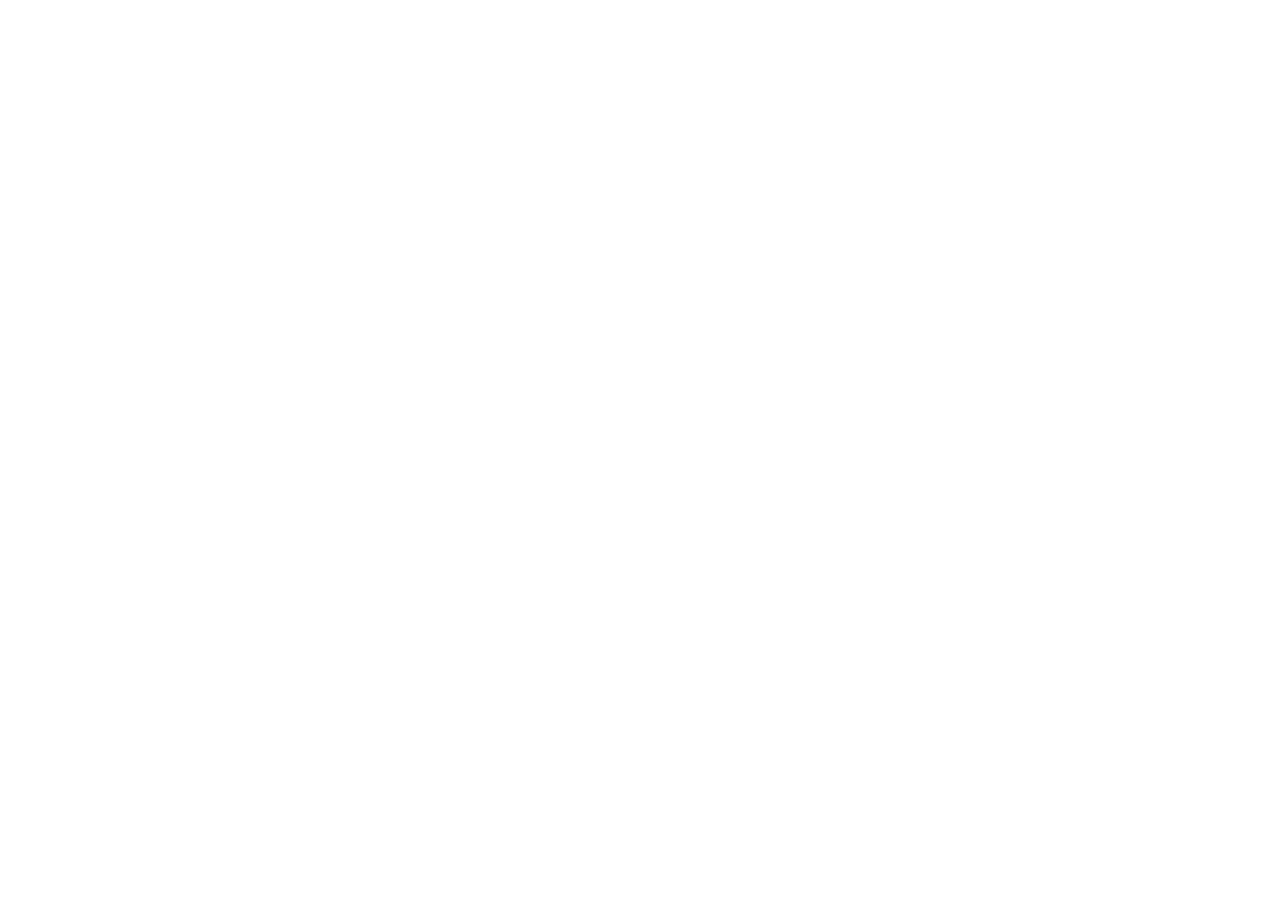
==== index.html @ a8aeac19 "Add boilerplate tweaks to index.html" ====
<!DOCTYPE html>
<html lang="en">
  <head>
    <meta charset="utf-8">
    <meta name="viewport" content="width=device-width, initial-scale=1">
    <link rel="stylesheet" href="https://maxcdn.bootstrapcdn.com/bootstrap/3.3.6/css/bootstrap.min.css" integrity="sha384-1q8mTJOASx8j1Au+a5WDVnPi2lkFfwwEAa8hDDdjZlpLegxhjVME1fgjWPGmkzs7" crossorigin="anonymous">
    <script src="data_generator.js"></script>
    <title>Twittler</title>
  </head>
  <body>
   
   
    <script src="https://maxcdn.bootstrapcdn.com/bootstrap/3.3.6/js/bootstrap.min.js" integrity="sha384-0mSbJDEHialfmuBBQP6A4Qrprq5OVfW37PRR3j5ELqxss1yVqOtnepnHVP9aJ7xS" crossorigin="anonymous"></script>
    <script src="jquery.js"></script>
    <script>

      $(document).ready(function(){
        var $body = $('body');
        $body.html('');

        var index = streams.home.length - 1;
        while(index >= 0){
          var tweet = streams.home[index];
          var $tweet = $('<div></div>');
          $tweet.text('@' + tweet.user + ': ' + tweet.message);
          $tweet.appendTo($body);
          index -= 1;
        }

      });

    </script>
  </body>
</html>
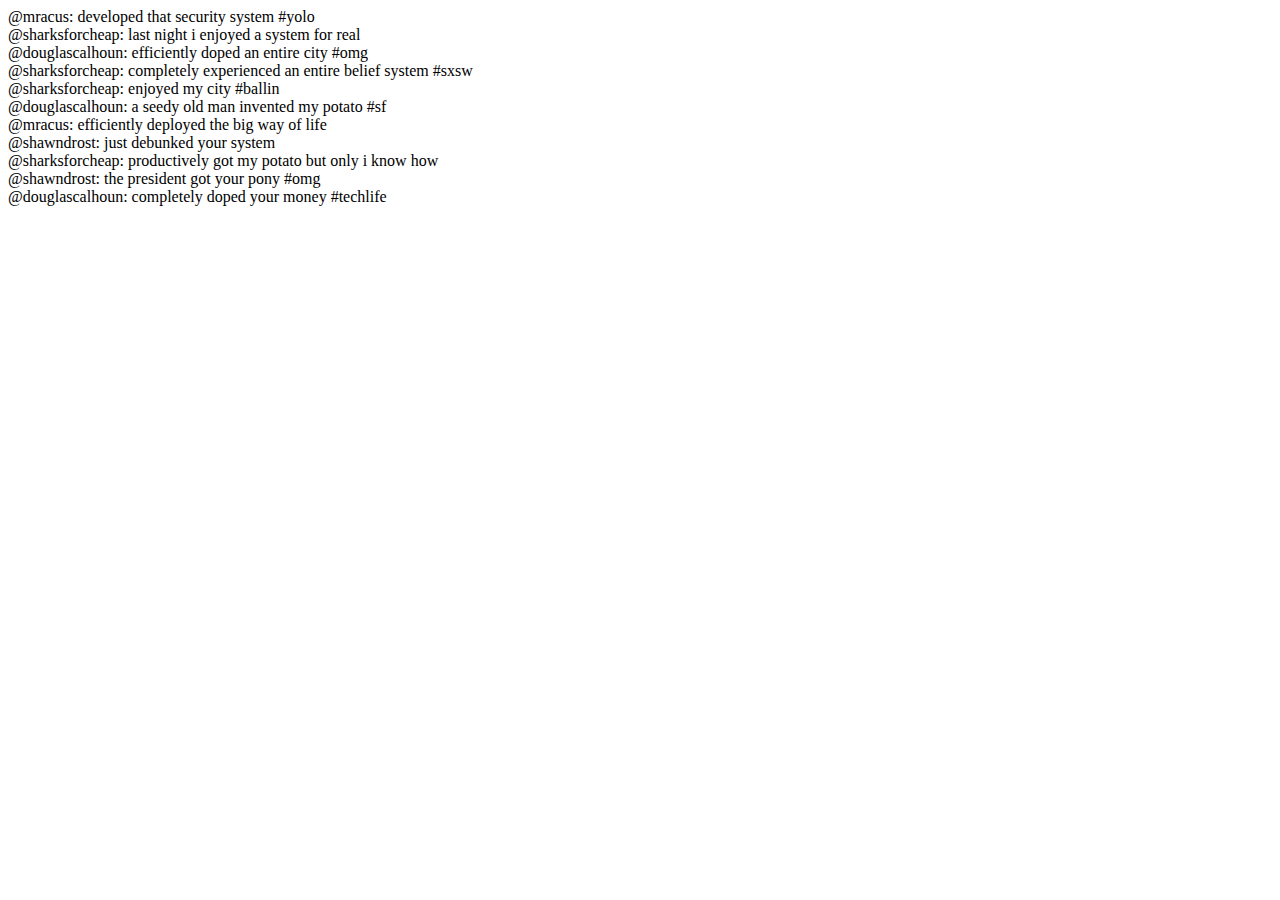
==== commit 96f4c178: "Move javascript out of index.html to separate file" ====
--- a/index.html
+++ b/index.html
@@ -4,31 +4,14 @@
     <meta charset="utf-8">
     <meta name="viewport" content="width=device-width, initial-scale=1">
     <link rel="stylesheet" href="https://maxcdn.bootstrapcdn.com/bootstrap/3.3.6/css/bootstrap.min.css" integrity="sha384-1q8mTJOASx8j1Au+a5WDVnPi2lkFfwwEAa8hDDdjZlpLegxhjVME1fgjWPGmkzs7" crossorigin="anonymous">
-    <script src="data_generator.js"></script>
+    <script src="js/data_generator.js"></script>
     <title>Twittler</title>
   </head>
   <body>
    
    
     <script src="https://maxcdn.bootstrapcdn.com/bootstrap/3.3.6/js/bootstrap.min.js" integrity="sha384-0mSbJDEHialfmuBBQP6A4Qrprq5OVfW37PRR3j5ELqxss1yVqOtnepnHVP9aJ7xS" crossorigin="anonymous"></script>
-    <script src="jquery.js"></script>
-    <script>
-
-      $(document).ready(function(){
-        var $body = $('body');
-        $body.html('');
-
-        var index = streams.home.length - 1;
-        while(index >= 0){
-          var tweet = streams.home[index];
-          var $tweet = $('<div></div>');
-          $tweet.text('@' + tweet.user + ': ' + tweet.message);
-          $tweet.appendTo($body);
-          index -= 1;
-        }
-
-      });
-
-    </script>
+    <script src="js/jquery.js"></script>
+    <script src="js/script.js"></script>
   </body>
 </html>
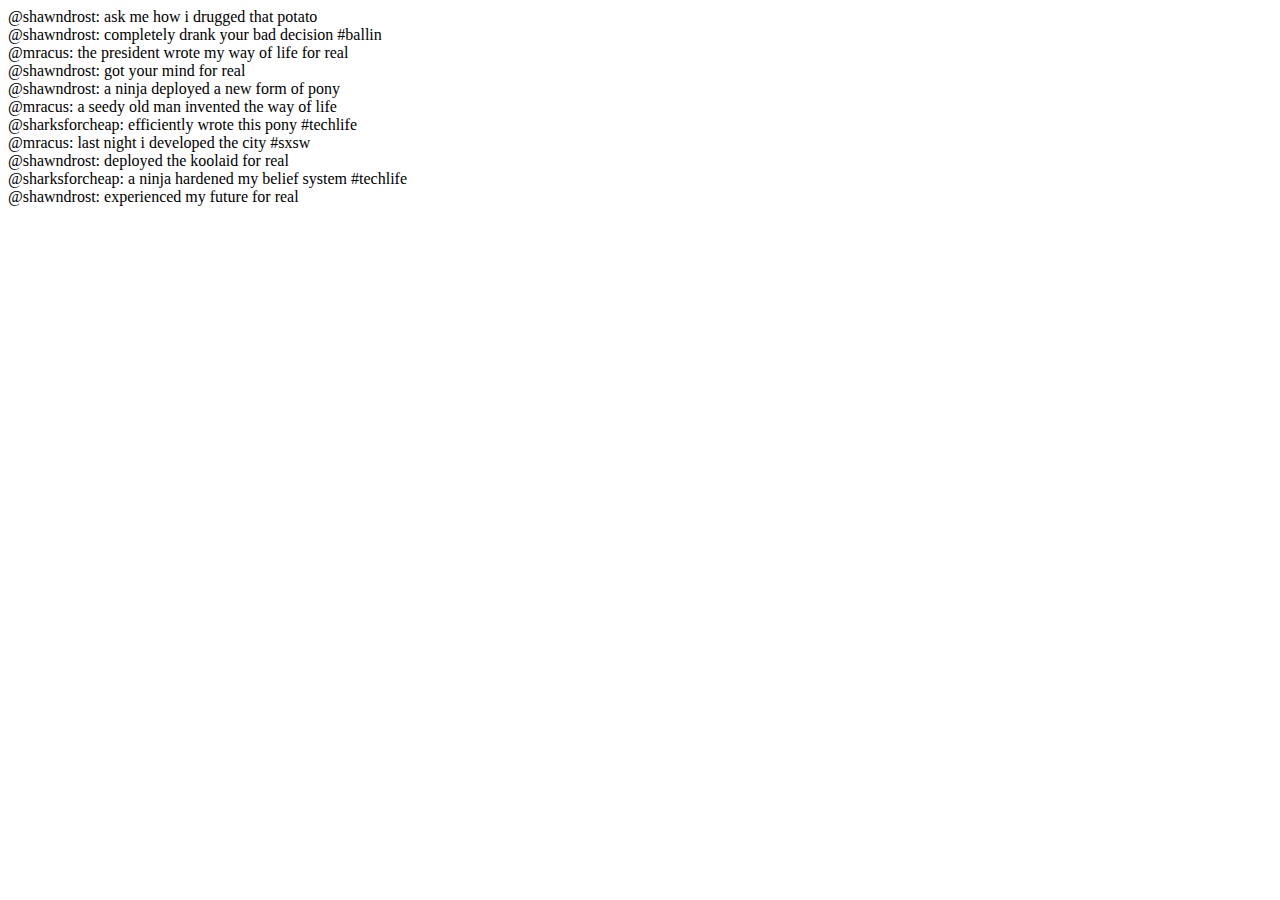
==== commit 5d7ec305: "Reorder script elements" ====
--- a/index.html
+++ b/index.html
@@ -4,14 +4,14 @@
     <meta charset="utf-8">
     <meta name="viewport" content="width=device-width, initial-scale=1">
     <link rel="stylesheet" href="https://maxcdn.bootstrapcdn.com/bootstrap/3.3.6/css/bootstrap.min.css" integrity="sha384-1q8mTJOASx8j1Au+a5WDVnPi2lkFfwwEAa8hDDdjZlpLegxhjVME1fgjWPGmkzs7" crossorigin="anonymous">
-    <script src="js/data_generator.js"></script>
     <title>Twittler</title>
   </head>
   <body>
    
    
+    <script src="js/jquery.js"></script>
     <script src="https://maxcdn.bootstrapcdn.com/bootstrap/3.3.6/js/bootstrap.min.js" integrity="sha384-0mSbJDEHialfmuBBQP6A4Qrprq5OVfW37PRR3j5ELqxss1yVqOtnepnHVP9aJ7xS" crossorigin="anonymous"></script>
-    <script src="js/jquery.js"></script>
+    <script src="js/data_generator.js"></script>
     <script src="js/script.js"></script>
   </body>
 </html>
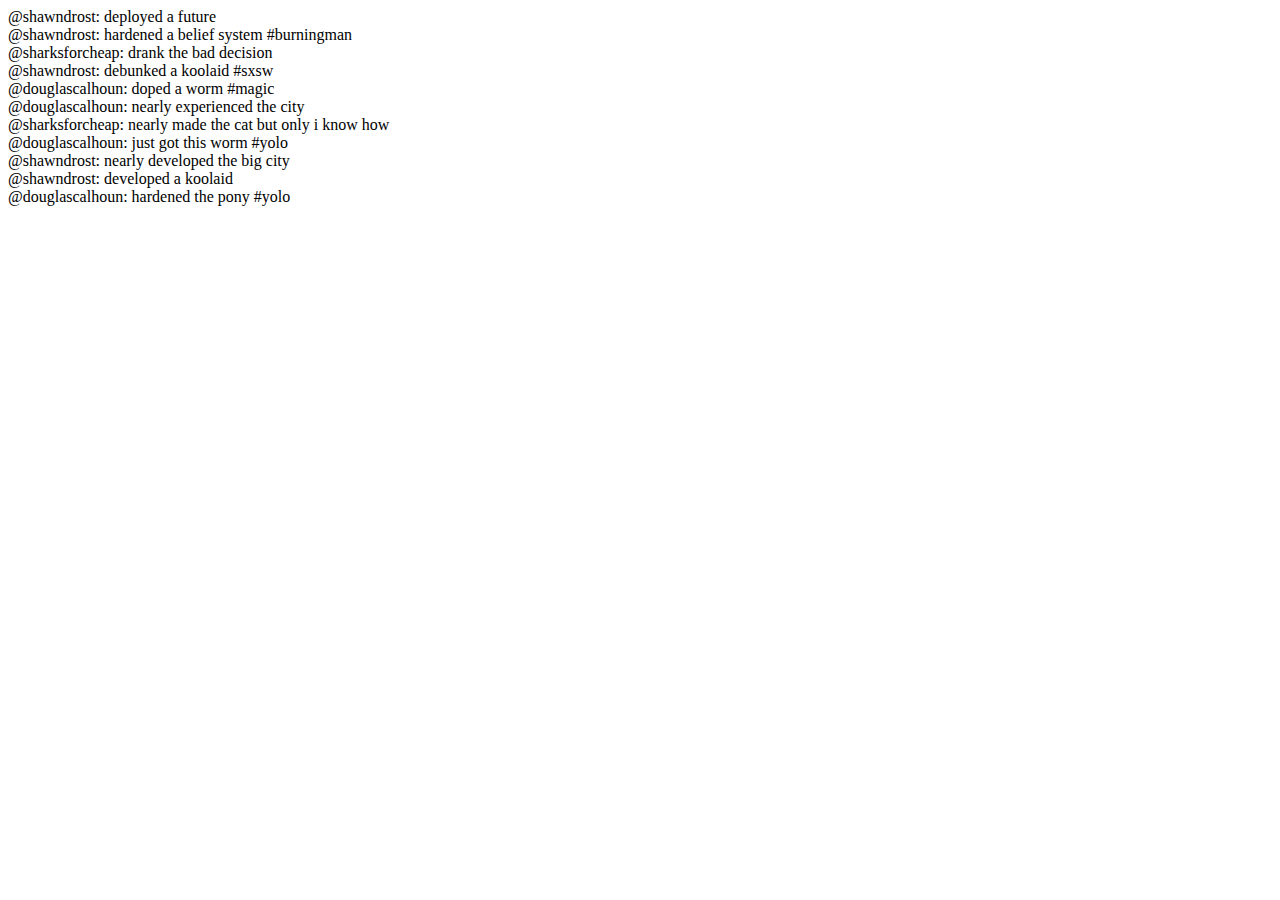
==== commit 4a9d655e: "Add some basic page structure" ====
--- a/index.html
+++ b/index.html
@@ -1,17 +1,36 @@
 <!DOCTYPE html>
 <html lang="en">
-  <head>
-    <meta charset="utf-8">
-    <meta name="viewport" content="width=device-width, initial-scale=1">
-    <link rel="stylesheet" href="https://maxcdn.bootstrapcdn.com/bootstrap/3.3.6/css/bootstrap.min.css" integrity="sha384-1q8mTJOASx8j1Au+a5WDVnPi2lkFfwwEAa8hDDdjZlpLegxhjVME1fgjWPGmkzs7" crossorigin="anonymous">
-    <title>Twittler</title>
-  </head>
-  <body>
-   
-   
-    <script src="js/jquery.js"></script>
-    <script src="https://maxcdn.bootstrapcdn.com/bootstrap/3.3.6/js/bootstrap.min.js" integrity="sha384-0mSbJDEHialfmuBBQP6A4Qrprq5OVfW37PRR3j5ELqxss1yVqOtnepnHVP9aJ7xS" crossorigin="anonymous"></script>
-    <script src="js/data_generator.js"></script>
-    <script src="js/script.js"></script>
-  </body>
-</html>
+
+<head>
+  <meta charset="utf-8">
+  <meta name="viewport" content="width=device-width, initial-scale=1">
+  <link rel="stylesheet" href="https://maxcdn.bootstrapcdn.com/bootstrap/3.3.6/css/bootstrap.min.css" integrity="sha384-1q8mTJOASx8j1Au+a5WDVnPi2lkFfwwEAa8hDDdjZlpLegxhjVME1fgjWPGmkzs7" crossorigin="anonymous">
+  <title>Twittler</title>
+</head>
+
+<body>
+  <header>
+    <nav class="navbar navbar-default navbar-static-top">
+      <div class="container">
+        <div class="navbar-header">
+          <a class="navbar-brand" href="#">Twittler</a>
+        </div>
+      </div>
+    </nav>
+  </header>
+  <main class="container">
+    <div class="row">
+      <article class="col-md-6 col-md-offset-3 stream">
+        <h2>Your stream</h2>
+      </article>
+    </div>
+  </main>
+
+
+  <script src="js/jquery.js"></script>
+  <script src="https://maxcdn.bootstrapcdn.com/bootstrap/3.3.6/js/bootstrap.min.js" integrity="sha384-0mSbJDEHialfmuBBQP6A4Qrprq5OVfW37PRR3j5ELqxss1yVqOtnepnHVP9aJ7xS" crossorigin="anonymous"></script>
+  <script src="js/data_generator.js"></script>
+  <script src="js/script.js"></script>
+</body>
+
+</html>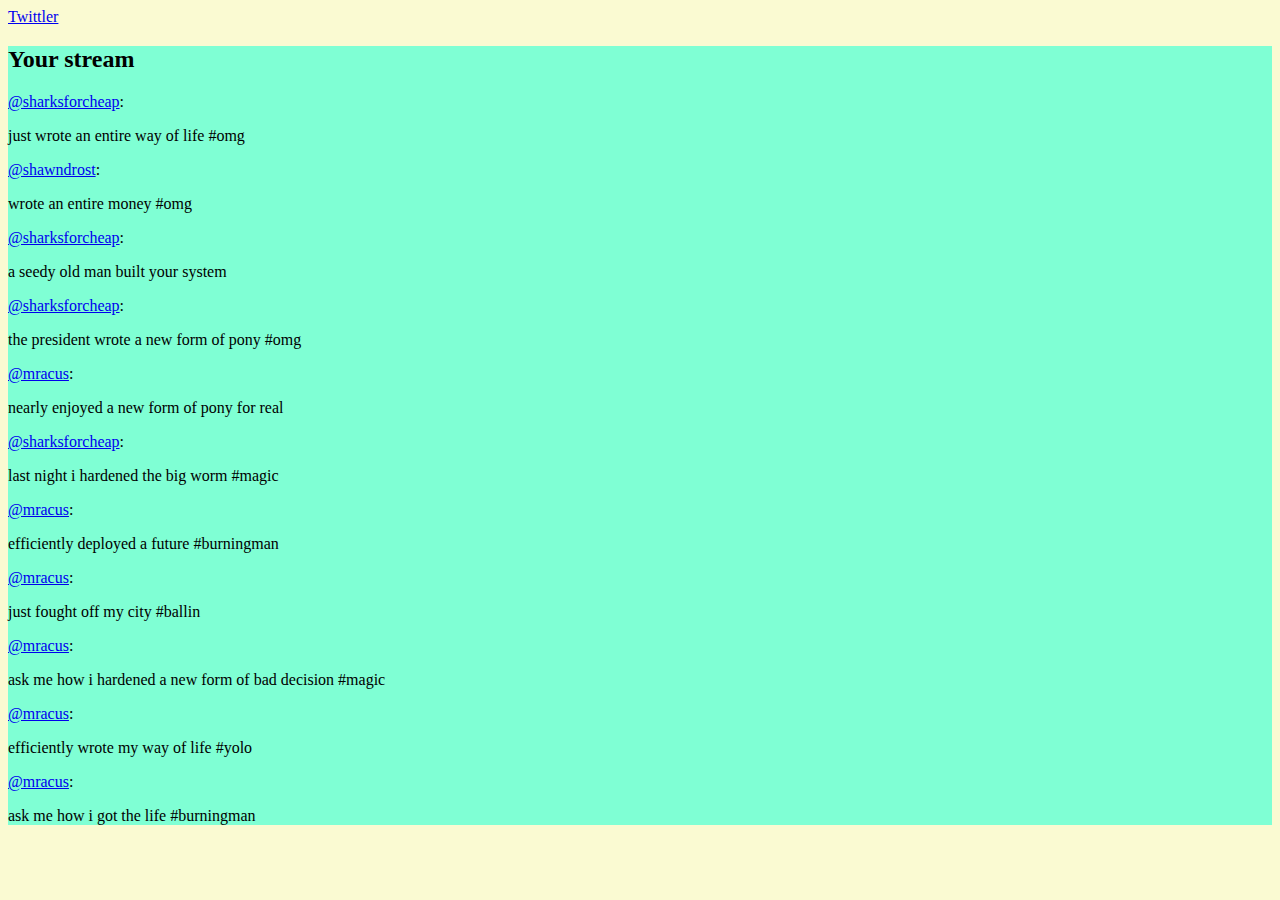
==== commit 72375a42: "Add stylesheet with dummy styles" ====
--- a/index.html
+++ b/index.html
@@ -5,6 +5,7 @@
   <meta charset="utf-8">
   <meta name="viewport" content="width=device-width, initial-scale=1">
   <link rel="stylesheet" href="https://maxcdn.bootstrapcdn.com/bootstrap/3.3.6/css/bootstrap.min.css" integrity="sha384-1q8mTJOASx8j1Au+a5WDVnPi2lkFfwwEAa8hDDdjZlpLegxhjVME1fgjWPGmkzs7" crossorigin="anonymous">
+  <link rel="stylesheet" href="css/styles.css">
   <title>Twittler</title>
 </head>
 
--- a/css/styles.css
+++ b/css/styles.css
@@ -0,0 +1,11 @@
+body {
+  background-color: lightgoldenrodyellow;
+}
+
+main {
+  background-color: darkseagreen; 
+}
+
+.stream {
+  background-color: aquamarine;
+}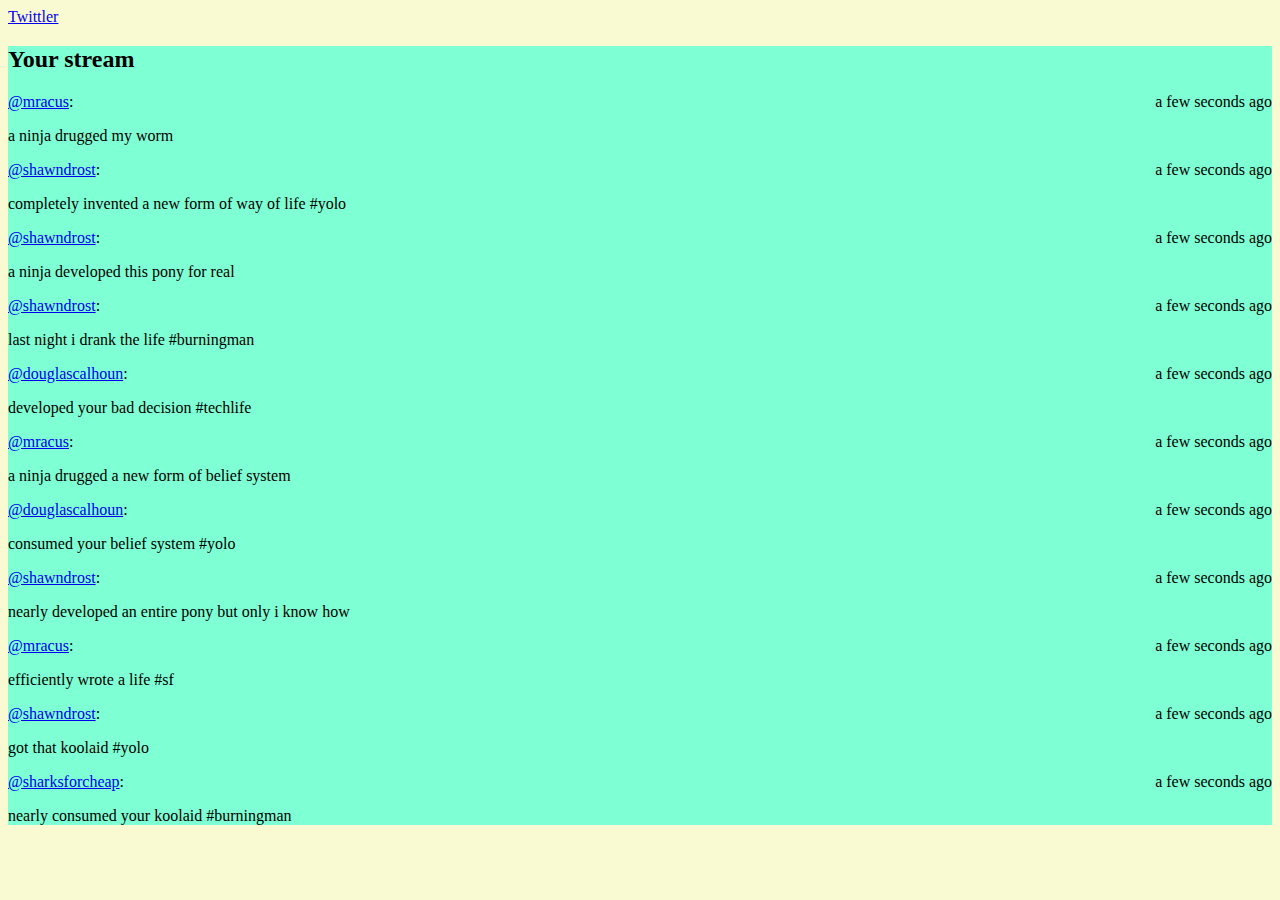
==== commit 7e26ec5d: "Include timestamp in readable format" ====
--- a/index.html
+++ b/index.html
@@ -30,6 +30,7 @@
 
   <script src="js/jquery.js"></script>
   <script src="https://maxcdn.bootstrapcdn.com/bootstrap/3.3.6/js/bootstrap.min.js" integrity="sha384-0mSbJDEHialfmuBBQP6A4Qrprq5OVfW37PRR3j5ELqxss1yVqOtnepnHVP9aJ7xS" crossorigin="anonymous"></script>
+  <script src="js/moment.js"></script>
   <script src="js/data_generator.js"></script>
   <script src="js/script.js"></script>
 </body>
--- a/css/styles.css
+++ b/css/styles.css
@@ -8,4 +8,16 @@
 
 .stream {
   background-color: aquamarine;
+}
+
+.user {
+  float: left;
+}
+
+.timestamp {
+  float: right;
+}
+
+.message {
+  clear: both;
 }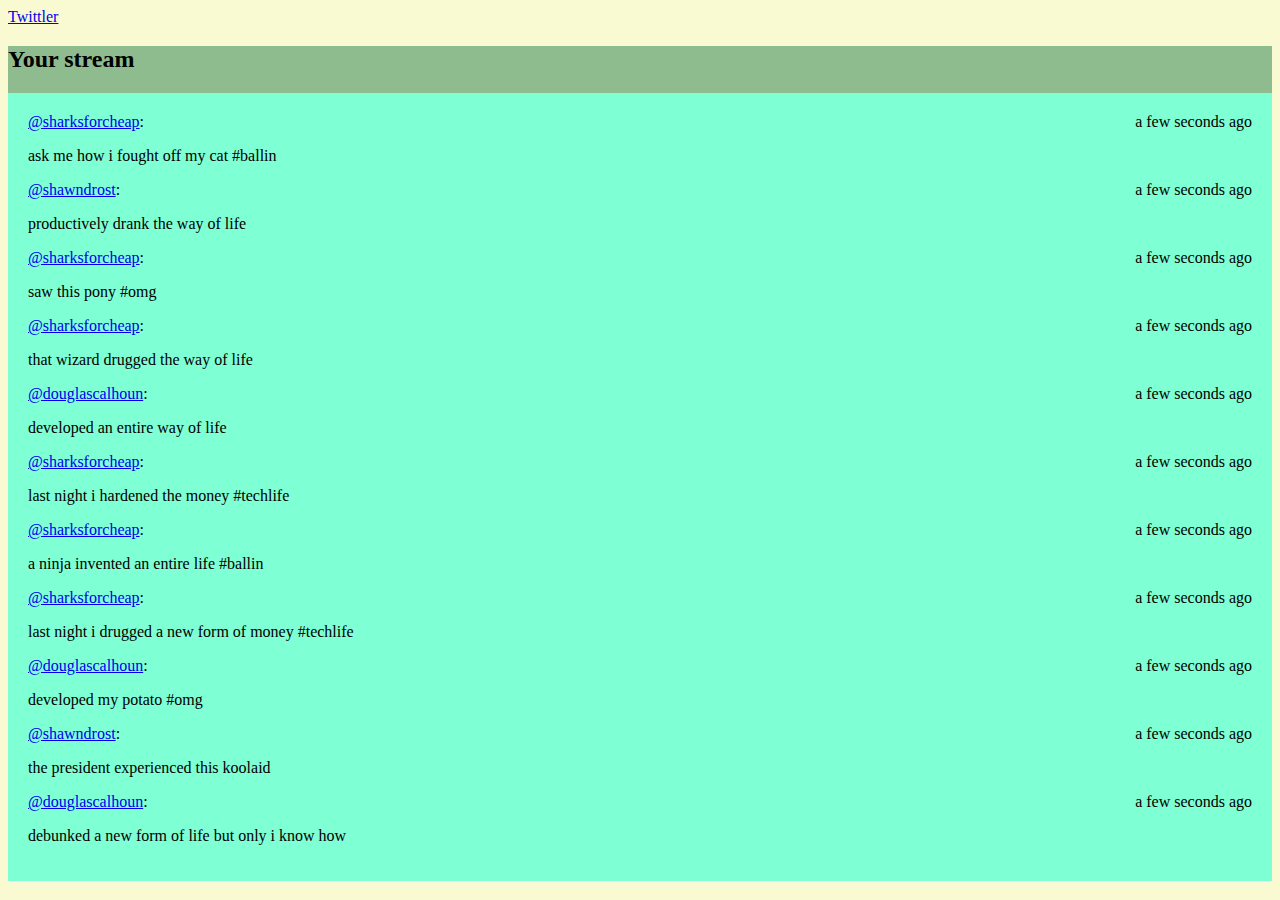
==== commit 61d47977: "Refresh stream with new tweets every 1 sec" ====
--- a/index.html
+++ b/index.html
@@ -21,8 +21,9 @@
   </header>
   <main class="container">
     <div class="row">
-      <article class="col-md-6 col-md-offset-3 stream">
+      <article class="col-md-6 col-md-offset-3">
         <h2>Your stream</h2>
+        <section class="stream"></section>
       </article>
     </div>
   </main>
--- a/css/styles.css
+++ b/css/styles.css
@@ -8,6 +8,7 @@
 
 .stream {
   background-color: aquamarine;
+  padding: 20px;
 }
 
 .user {
@@ -20,4 +21,4 @@
 
 .message {
   clear: both;
-}+}
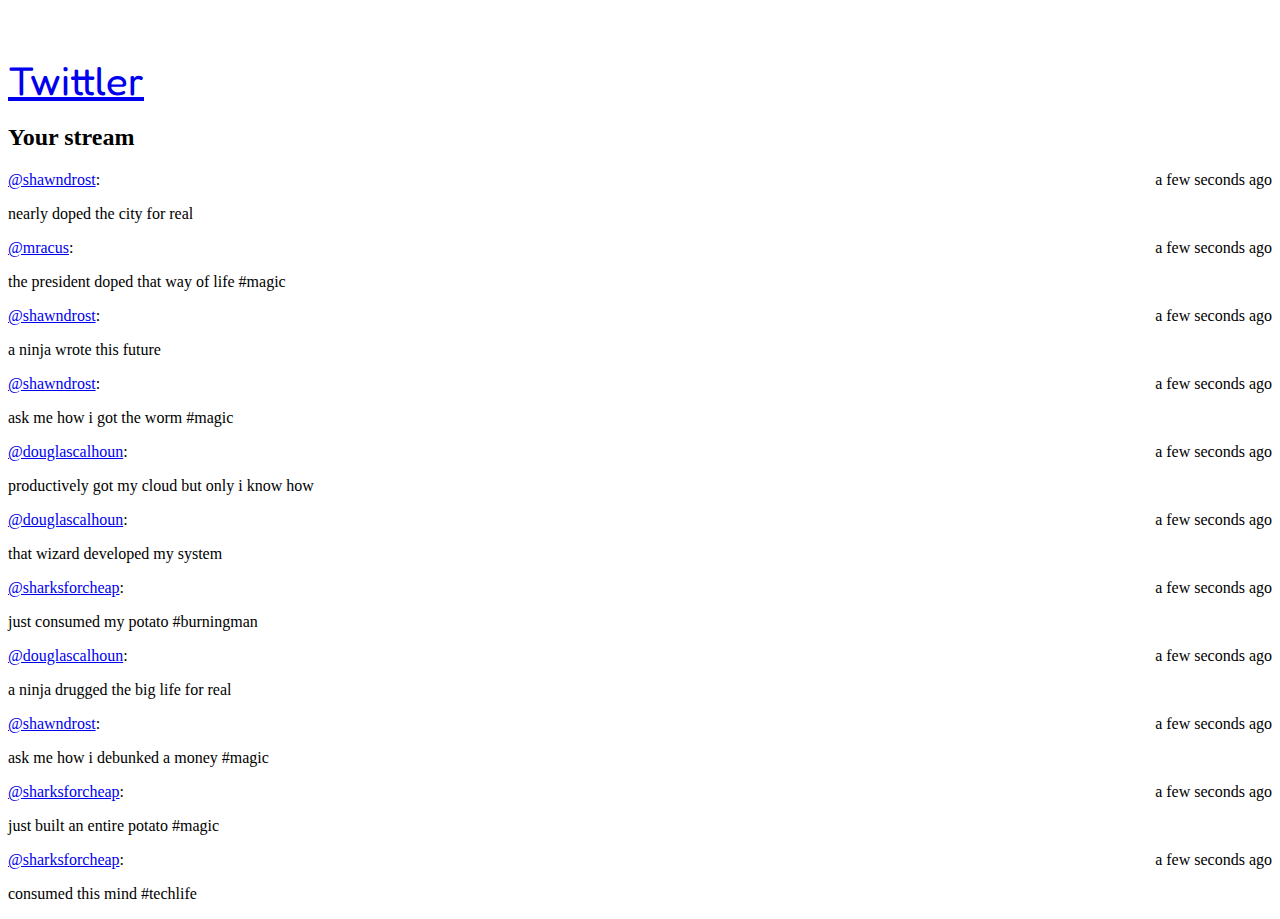
==== commit ce28ebc3: "Change header font and make it sticky" ====
--- a/index.html
+++ b/index.html
@@ -4,6 +4,7 @@
 <head>
   <meta charset="utf-8">
   <meta name="viewport" content="width=device-width, initial-scale=1">
+  <link href='https://fonts.googleapis.com/css?family=Fredoka+One' rel='stylesheet' type='text/css'>
   <link rel="stylesheet" href="https://maxcdn.bootstrapcdn.com/bootstrap/3.3.6/css/bootstrap.min.css" integrity="sha384-1q8mTJOASx8j1Au+a5WDVnPi2lkFfwwEAa8hDDdjZlpLegxhjVME1fgjWPGmkzs7" crossorigin="anonymous">
   <link rel="stylesheet" href="css/styles.css">
   <title>Twittler</title>
@@ -11,7 +12,7 @@
 
 <body>
   <header>
-    <nav class="navbar navbar-default navbar-static-top">
+    <nav class="navbar navbar-default navbar-fixed-top">
       <div class="container">
         <div class="navbar-header">
           <a class="navbar-brand" href="#">Twittler</a>
@@ -28,7 +29,6 @@
     </div>
   </main>
 
-
   <script src="js/jquery.js"></script>
   <script src="https://maxcdn.bootstrapcdn.com/bootstrap/3.3.6/js/bootstrap.min.js" integrity="sha384-0mSbJDEHialfmuBBQP6A4Qrprq5OVfW37PRR3j5ELqxss1yVqOtnepnHVP9aJ7xS" crossorigin="anonymous"></script>
   <script src="js/moment.js"></script>
@@ -36,4 +36,4 @@
   <script src="js/script.js"></script>
 </body>
 
-</html>+</html>
--- a/css/styles.css
+++ b/css/styles.css
@@ -1,14 +1,26 @@
-body {
+/*body {
   background-color: lightgoldenrodyellow;
 }
 
 main {
-  background-color: darkseagreen; 
+  background-color: darkseagreen;
 }
 
+article {
+  background-color: darkorchid;
+}
 .stream {
   background-color: aquamarine;
   padding: 20px;
+}*/
+body {
+  padding-top: 3em;
+}
+
+.navbar-brand {
+  font-family: 'Fredoka One', cursive;
+  font-weight: 400;
+  font-size: 2.5em;
 }
 
 .user {
